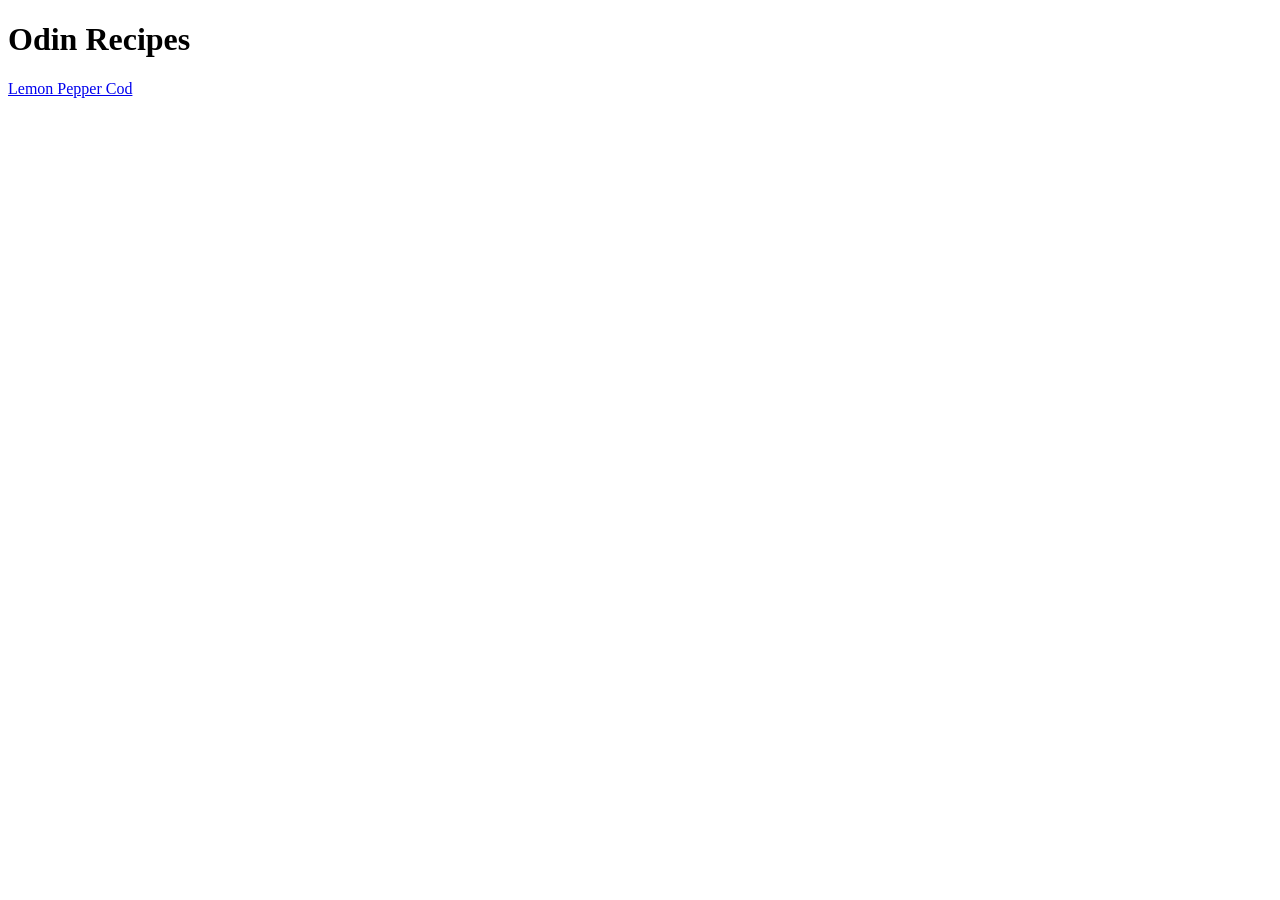
==== index.html @ 52119664 "Added some additional links on the homepage for better accessibility" ====
<!DOCTYPE html>
<html lang="en">
<head>
    <meta charset="UTF-8">
    <meta name="viewport" content="width=device-width, initial-scale=1.0">
    <title>Odin Recipes | Master Cooking with these 5 essential skills</title>
</head>
<body>
    <h1>Odin Recipes</h1>

    <a href="recipes/lemon-pepper-cod.html">Lemon Pepper Cod</a>
</body>
</html>
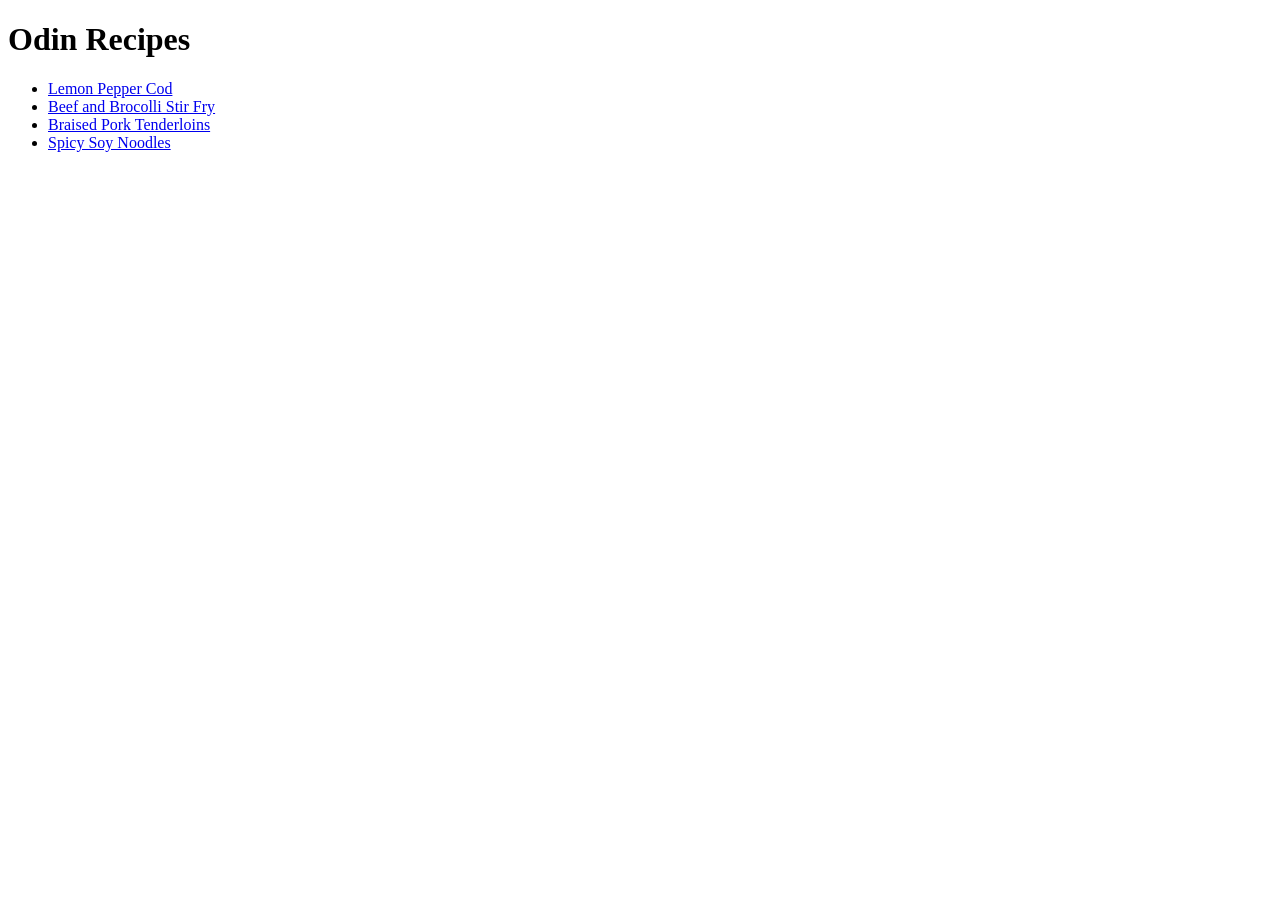
==== commit d5515e55: "I have added a list linking the recipes to the website homepage for better usability" ====
--- a/index.html
+++ b/index.html
@@ -8,6 +8,11 @@
 <body>
     <h1>Odin Recipes</h1>
 
-    <a href="recipes/lemon-pepper-cod.html">Lemon Pepper Cod</a>
+    <ul>
+        <li><a href="recipes/lemon-pepper-cod.html">Lemon Pepper Cod</a>
+        <li><a href="recipes/beef-and-broccoli.html">Beef and Brocolli Stir Fry</a></li>
+        <li><a href="recipes/braised-pork-tenderloins.html">Braised Pork Tenderloins</a></li>
+        <li><a href="recipes/spicy-soy-noodles.html">Spicy Soy Noodles</a></li>
+    </ul>
 </body>
 </html>
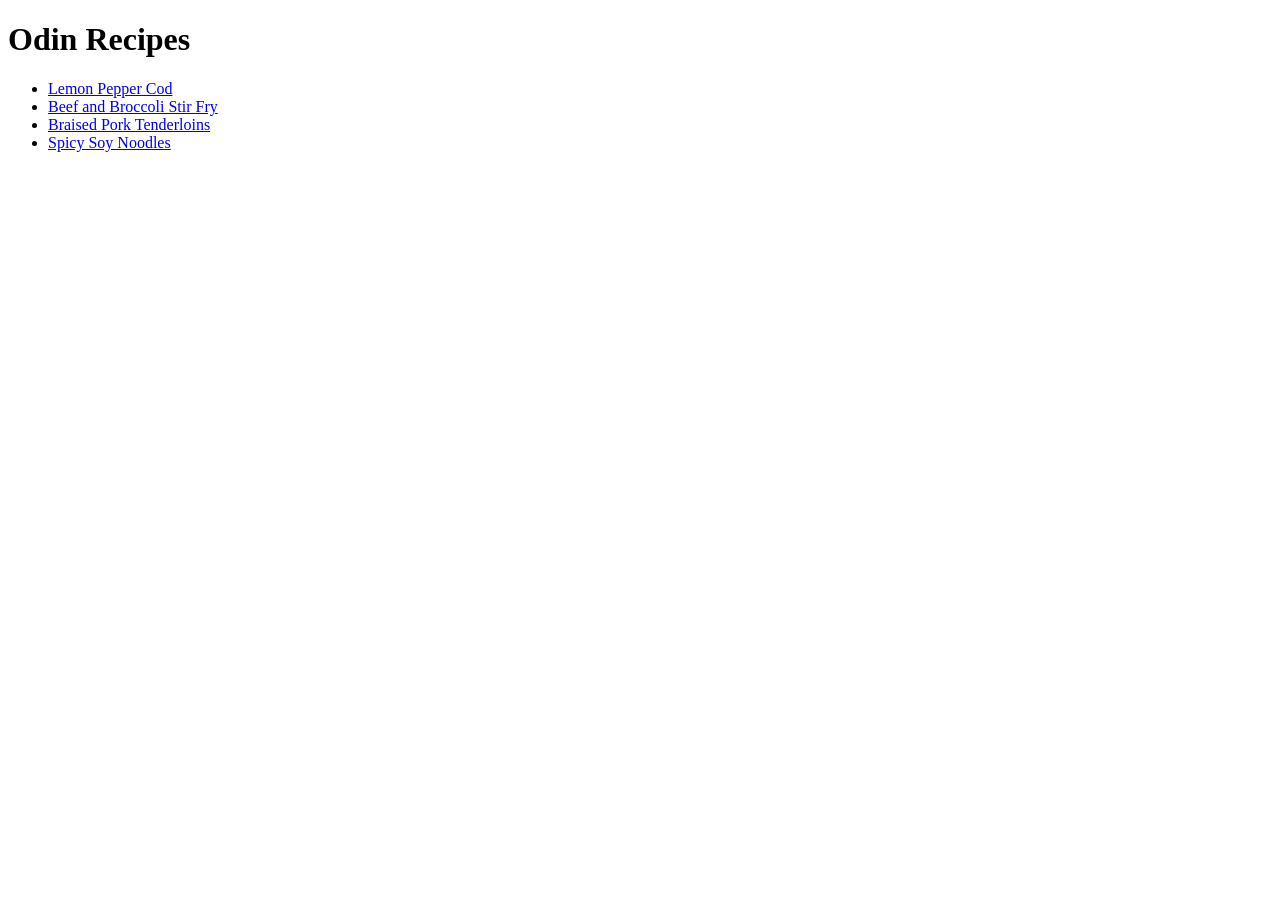
==== commit 4f95e947: "updated recipes for spicy soy chicken and braised pork with additional information" ====
--- a/index.html
+++ b/index.html
@@ -10,7 +10,7 @@
 
     <ul>
         <li><a href="recipes/lemon-pepper-cod.html">Lemon Pepper Cod</a>
-        <li><a href="recipes/beef-and-broccoli.html">Beef and Brocolli Stir Fry</a></li>
+        <li><a href="recipes/beef-and-broccoli.html">Beef and Broccoli Stir Fry</a></li>
         <li><a href="recipes/braised-pork-tenderloins.html">Braised Pork Tenderloins</a></li>
         <li><a href="recipes/spicy-soy-noodles.html">Spicy Soy Noodles</a></li>
     </ul>
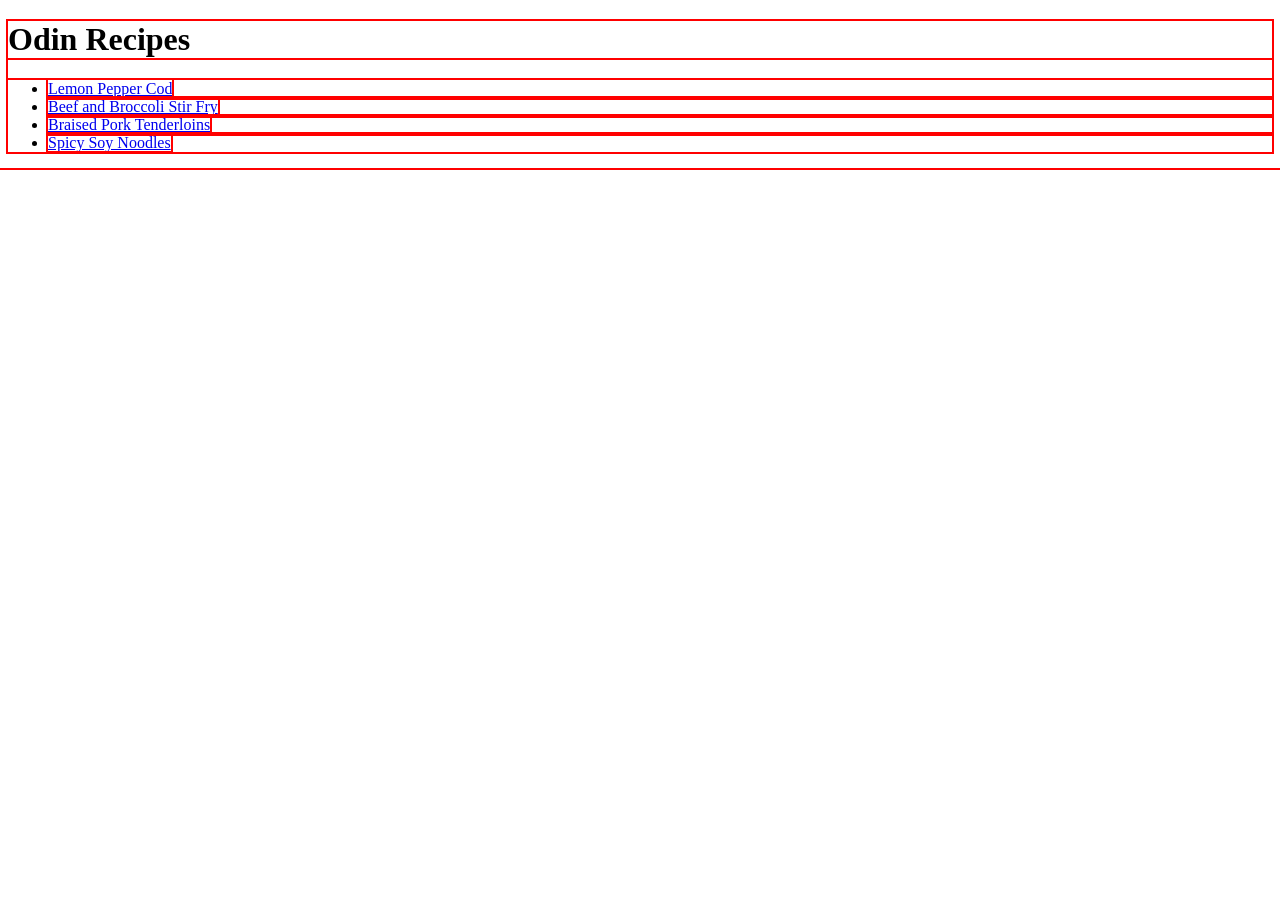
==== commit 8c1c9b39: "added stylsheet linking" ====
--- a/index.html
+++ b/index.html
@@ -4,6 +4,7 @@
     <meta charset="UTF-8">
     <meta name="viewport" content="width=device-width, initial-scale=1.0">
     <title>Odin Recipes | Master Cooking with these 5 essential skills</title>
+    <link rel="stylesheet" href="style.css">
 </head>
 <body>
     <h1>Odin Recipes</h1>
--- a/style.css
+++ b/style.css
@@ -0,0 +1,3 @@
+* {
+    outline: 2px solid red;
+}
